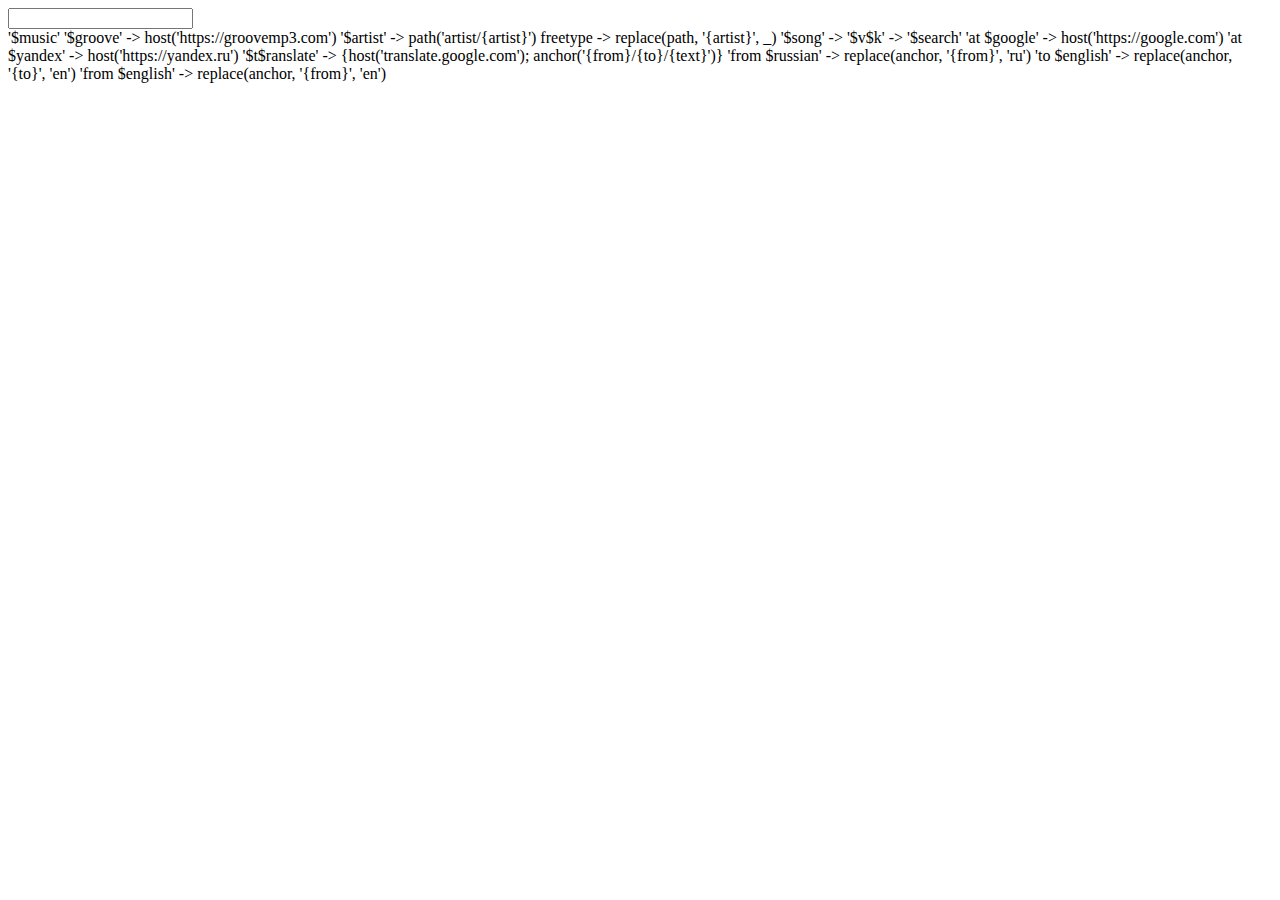
==== qnav.html @ 747ec1f2 "andNode and newWindow" ====
<!doctype html>
<html>
  <head>
    <script   src="https://code.jquery.com/jquery-2.2.4.js"   integrity="sha256-iT6Q9iMJYuQiMWNd9lDyBUStIq/8PuOW33aOqmvFpqI="   crossorigin="anonymous"></script>
    <style type="text/csss">
      body * {
        font-family: monospace;
      }
    </style>
    <script type="text/javascript">


function node(shortcut) { 
  var re = /\$([a-zA-Z\/]{1})/g;
  var keys = shortcut.match(re) || [];
  var prefix = "";
  var note = shortcut;

  for (var i = 0; i < keys.length; i++) {
      var k = keys[i].slice(1, 2);
      prefix += k;
      note = note.replace(keys[i], '<b>' + k + '</b>');
  }

  return {
    children: [],
    modifiers: [],
    prefix: prefix,
    match: function(pattern, position) {    
      return pattern.startsWith(this.prefix, position);
    },    
    child: function(newChild) {
      this.children.push(newChild);
      return this;
    },
    modifier: function(newModifier) {
      this.modifiers.push(newModifier);
      return this;
    },
    traverse: function(pattern, position) {
      var that = this;

      if (pattern.length === position)
        return parseResult();

      var isMatch = this.match(pattern, position);
      if (!isMatch)
        return null;

      if (this.children.length === 0)
        return parseResult(
          that.prefix.length,
          that.modifiers
        );

      for (var i = 0; i < that.children.length; ++i) {
        var result = that.children[i].traverse(pattern, position + that.prefix.length);
        if (result !== null)
          return merge(
            parseResult(that.prefix.length, that.modifiers),
            result
          );
      };

      return null;
    }
  };
}

function parseResult(parsed, modifiers) {
  return {
        parsed: parsed || 0,
        modifiers: modifiers || []
      };
}

// Merges two traversing results
function merge(result1, result2) {
  return {
    parsed: result1.parsed + result2.parsed,
    modifiers: result1.modifiers.concat(result2.modifiers)
  };
}

// Combinator node. Calls orBody node and if it returns result goes to thenBody.
function orNode(orBody, thenBody) {
  return {
    traverse: function(pattern, position) {
      var that = this;

      var orResult = orBody.traverse(pattern, position);
      if (orResult === null)
        return null;

      var thenResult = thenBody.traverse(pattern, position + orResult.parsed);

      if (thenResult === null)
        return null;

      return merge(orResult, thenResult);
    }
  };
}

// Combinator node. Calls andBody node while it returns result or moves towards the pattern
function andNode(andBody, thenBody) {
  return {
    traverse: function(pattern, position) {
      var that = this;
      var andResult = parseResult();
      while (true) {
        result = andBody.traverse(pattern, position + andResult.parsed);
        if (result !== null && result.parsed > 0)
          andResult = merge(andResult, result);
        else
          break;
      }

      var thenResult = thenBody.traverse(pattern, position + andResult.parsed);

      if (thenResult === null)
        return null;

      return merge(andResult, thenResult);
    }
  };
}

function freetype() {
  return {
    children: [],
    modifiers: [],
    match: function(pattern, position) {
      return pattern.substring(position);
    },    
    child: function(newChild) {
      this.children.push(newChild);
      return this;
    },
    modifier: function(newModifier) {
      this.modifiers.push(newModifier);
      return this;
    },
    traverse: function(pattern, position) {
      var that = this;
      var matchText = this.match(pattern, position);

      var newModifiers = that.modifiers.map(function(m) { return function(result) { m(result, matchText); }; });
      
      return parseResult(matchText.length, newModifiers);
    }
  };
}

function set(prop, value) {
  if (value === null)
    return function(obj, value) {
      obj[prop] = value;
    };
  else
    return function(obj) {
      obj[prop] = value;
    };
}

function replace(prop, from, to) {
  if (to === null)
    return function(obj, to) {
      obj[prop] = obj[prop].replace(from, to);
    };
  else
    return function(obj) {
      obj[prop] = obj[prop].replace(from, to);
    }
}

function add(prop, key, value) {
  if (value === null)
    return function(obj, value) {
      obj[prop] = obj[prop] || [];
      obj[prop].push({k: key, v: value});
    };
  else
    return function(obj) {
      obj[prop] = obj[prop] || [];
      obj[prop].push({k: key, v: value});
    }
}

function buildUrl (obj) {
  var url = obj.host;
  if (obj.path)
    url += "/" + obj.path;
  if (obj.params.length)
    url += "?" + obj.params.map(function(x) { return x.k + "=" + x.v; }).join("&");
  if (obj.anchor && obj.anchor.length)
    url += "#" + obj.anchor;

  return url;
}

function emptyUrl() {
  return {
    host: "",
    path: "",
    params : [],
    anchor: [],
    newWindow: false,
    focus: false
  };
}

function toColor(s) {
  var res = 0;
  for (var i = 0; i < s.length; ++i) {
    res ^= s.charCodeAt(i);
  };

  return res % 256;
}

var root = andNode(
node("")
  .child(node("new window and focus $/$/").modifier(set("focus", true)).modifier(set("newWindow", true)))
  .child(node("new window $/").modifier(set("newWindow", true))),
node("")  
  .child(node("$music")
    .child(node("$groove").modifier(set("host", "http://groovemp3.com"))
      .child(node("$artist").modifier(set("path", "artist/{artist}"))
        .child(freetype().modifier(replace("path", "{artist}", null))))
      .child(node("$search").modifier(set("path", "search/{text}"))
        .child(freetype().modifier(replace("path", "{text}", null)))))      
    .child(node("$v$k").modifier(set("host", "https://vk.com")).modifier(set("path", "search")).modifier(add("params", "c%5Bsection%5D", "audio"))
      .child(freetype().modifier(add("params", "q", null)))))
  .child(node("$search")
    .child(node("at $google").modifier(set("host", "http://google.com")).modifier(set("path", "search"))
      .child(freetype().modifier(add("params", "q", null))))
    .child(node("at yande$x").modifier(set("host", "http://yandex.ru")).modifier(set("path", "search"))
      .child(freetype().modifier(add("params", "text", null))))
    .child(node("at $youtube").modifier(set("host", "https://youtube.com")).modifier(set("path", "results"))
      .child(freetype().modifier(add("params", "search_query", null))))
    .child(node("$vk").modifier(set("host", "https://vk.com")).modifier(set("path", "search")).modifier(add("params", "c%5Bsection%5D", "auto"))
      .child(freetype().modifier(add("params", "c%5Bq%5D", null)))))
  .child(node("$t$ranslate").modifier(set("host", "http://translate.google.com")).modifier(set("anchor", "{from}/{to}/{text}"))
    .child(node("from $russian").modifier(replace("anchor", "{from}", "ru"))
      .child(node("to $english").modifier(replace("anchor", "{to}", "en"))
        .child(freetype().modifier(replace("anchor", "{text}", null)))))
    .child(freetype().modifier(replace("anchor", "{from}", "en")).modifier(replace("anchor", "{to}", "ru")).modifier(replace("anchor", "{text}", null))))
);

var qnav = {};

function ontype (pattern) {
  var urlObj = emptyUrl();
  var result = root.traverse(pattern, 0);

  if (result !== null) {
    result.modifiers.forEach(function(m) {
      m(urlObj);
    });

    var url = buildUrl(urlObj);
    qnav.url = url;
    qnav.urlObj = urlObj;
    $("#qnav-url").text(url);
  } else {
    $("#qnav-url").text("");
  };
 
}

$(function() {
  $('#qnav-input').keypress(function (e) {
     if (e.which === 13 && qnav.url) {
        if (qnav.urlObj.newWindow) {
            var win = window.open(qnav.url, '_blank');
            if (qnav.urlObj.focus)
              win.focus();
        } else {
            document.location.href = qnav.url;
        }

        //window.location.href = qnav.url;
    };
  });
  $("#qnav-input").focus();
});
    </script>
  </head>
  <body>
  <input id="qnav-input" type="text" oninput="ontype(this.value)" />
  <div id="qnav-url"></div>
    <div>
'$music'
  '$groove' -> host('https://groovemp3.com')
    '$artist' -> path('artist/{artist}')
      freetype -> replace(path, '{artist}', _)
    '$song' ->
  '$v$k' -> 

'$search'
  'at $google' -> host('https://google.com') 
  'at $yandex' -> host('https://yandex.ru')
'$t$ranslate' -> {host('translate.google.com'); anchor('{from}/{to}/{text}')}
  'from $russian' -> replace(anchor, '{from}', 'ru')
    'to $english' -> replace(anchor, '{to}', 'en')

  'from $english' -> replace(anchor, '{from}', 'en')
    </div>
  </body>
</html>
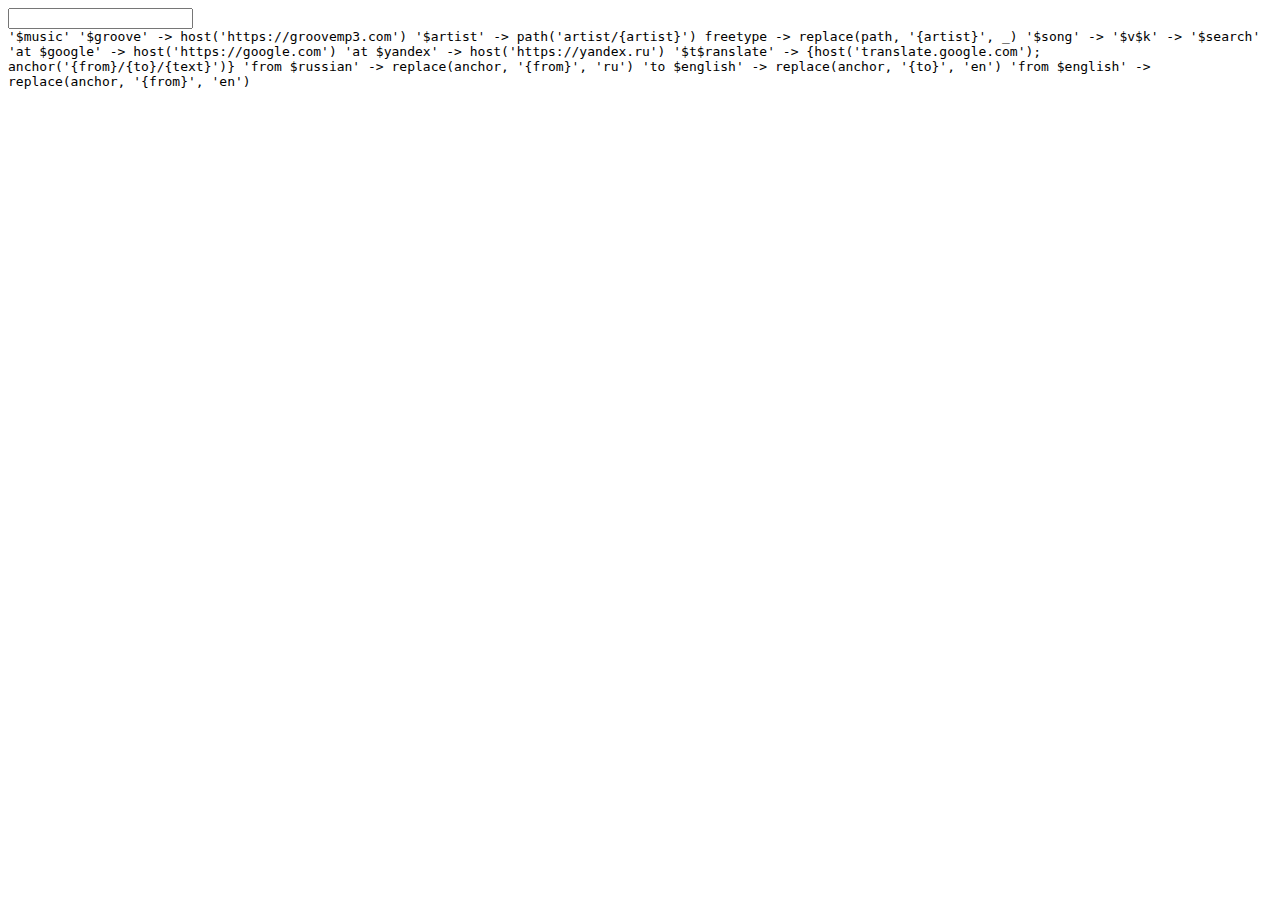
==== commit e21b6618: "styles and some traverse adjusting" ====
--- a/qnav.html
+++ b/qnav.html
@@ -2,16 +2,50 @@
 <html>
   <head>
     <script   src="https://code.jquery.com/jquery-2.2.4.js"   integrity="sha256-iT6Q9iMJYuQiMWNd9lDyBUStIq/8PuOW33aOqmvFpqI="   crossorigin="anonymous"></script>
-    <style type="text/csss">
-      body * {
+    <style type="text/css">
+      body {
         font-family: monospace;
+      }
+
+      .node-passed {
+        padding: 8px;
+        border-radius: 8px;
+      }
+
+      .node-possible {
+        border-style: solid;
+        padding: 8px;
+        border-radius: 8px;
+      }
+
+      .node-possible .key {
+        background-color: white;
+        padding: 2px 6px;
+        margin: 2px;
+        border-radius: 3px;
+        font-weight: bold;
+      }
+
+      .node-passed .key {
+        color: white;
+        background-color: black;
+        padding: 2px 6px;
+        margin: 2px;
+        border-radius: 3px;
+        font-weight: bold;
       }
     </style>
     <script type="text/javascript">
 
+function addElement(elem, depth) {
+  return function(urlObj) {
+    urlObj.elements[depth] = urlObj.elements[depth] || [];
+    urlObj.elements[depth].push(elem);
+  }
+}
 
 function node(shortcut) { 
-  var re = /\$([a-zA-Z\/]{1})/g;
+  var re = /\$([a-zA-Z0-9\/]{1})/g;
   var keys = shortcut.match(re) || [];
   var prefix = "";
   var note = shortcut;
@@ -19,13 +53,15 @@
   for (var i = 0; i < keys.length; i++) {
       var k = keys[i].slice(1, 2);
       prefix += k;
-      note = note.replace(keys[i], '<b>' + k + '</b>');
+      note = note.replace(keys[i], '<span class="key">' + k + '</span>');
   }
 
   return {
     children: [],
     modifiers: [],
     prefix: prefix,
+    possibleElem: $('<span style="border-color: ' + toColor(shortcut) + '" class="node-possible">' + note + '</span>'),
+    passedElem: $('<span style="background-color: ' + toColor(shortcut) + '"  class="node-passed">' + note + '</span>'),
     match: function(pattern, position) {    
       return pattern.startsWith(this.prefix, position);
     },    
@@ -37,11 +73,11 @@
       this.modifiers.push(newModifier);
       return this;
     },
-    traverse: function(pattern, position) {
+    traverse: function(pattern, position, depth) {
       var that = this;
 
-      if (pattern.length === position)
-        return parseResult();
+      if (pattern.length < position)
+        return parseResult(0, [addElement(that.possibleElem, depth)]);      
 
       var isMatch = this.match(pattern, position);
       if (!isMatch)
@@ -50,14 +86,25 @@
       if (this.children.length === 0)
         return parseResult(
           that.prefix.length,
-          that.modifiers
+          that.modifiers.concat([addElement(that.passedElem, depth)])
         );
 
+      if (pattern.length === that.prefix.length + position) {
+        for (var i = 0; i < that.children.length; ++i) {
+          that.children[i].traverse(pattern, position + that.prefix.length + 1, depth );
+        }
+
+        return parseResult(
+          that.prefix.length,
+          that.modifiers.concat([addElement(that.passedElem, depth)])
+        );
+      }
+
       for (var i = 0; i < that.children.length; ++i) {
-        var result = that.children[i].traverse(pattern, position + that.prefix.length);
+        var result = that.children[i].traverse(pattern, position + that.prefix.length, depth + that.prefix.length > 0 ? 1 : 0);
         if (result !== null)
           return merge(
-            parseResult(that.prefix.length, that.modifiers),
+            parseResult(that.prefix.length, that.modifiers.concat([addElement(that.passedElem, depth)])),
             result
           );
       };
@@ -85,14 +132,14 @@
 // Combinator node. Calls orBody node and if it returns result goes to thenBody.
 function orNode(orBody, thenBody) {
   return {
-    traverse: function(pattern, position) {
+    traverse: function(pattern, position, depth) {
       var that = this;
 
-      var orResult = orBody.traverse(pattern, position);
+      var orResult = orBody.traverse(pattern, position, depth);
       if (orResult === null)
         return null;
 
-      var thenResult = thenBody.traverse(pattern, position + orResult.parsed);
+      var thenResult = thenBody.traverse(pattern, position + orResult.parsed, depth + 1);
 
       if (thenResult === null)
         return null;
@@ -102,21 +149,21 @@
   };
 }
 
-// Combinator node. Calls andBody node while it returns result or moves towards the pattern
+// Combinator node. Calls andBody node while it returns result or moves towards the pattern and then goes to thenBody
 function andNode(andBody, thenBody) {
   return {
-    traverse: function(pattern, position) {
+    traverse: function(pattern, position, depth) {
       var that = this;
       var andResult = parseResult();
       while (true) {
-        result = andBody.traverse(pattern, position + andResult.parsed);
+        result = andBody.traverse(pattern, position + andResult.parsed, depth);
         if (result !== null && result.parsed > 0)
           andResult = merge(andResult, result);
         else
           break;
       }
 
-      var thenResult = thenBody.traverse(pattern, position + andResult.parsed);
+      var thenResult = thenBody.traverse(pattern, position + andResult.parsed, depth + 1);
 
       if (thenResult === null)
         return null;
@@ -141,7 +188,7 @@
       this.modifiers.push(newModifier);
       return this;
     },
-    traverse: function(pattern, position) {
+    traverse: function(pattern, position, depth) {
       var that = this;
       var matchText = this.match(pattern, position);
 
@@ -206,7 +253,7 @@
     params : [],
     anchor: [],
     newWindow: false,
-    focus: false
+    elements: {}
   };
 }
 
@@ -216,13 +263,12 @@
     res ^= s.charCodeAt(i);
   };
 
-  return res % 256;
+  return "hsla(" + res % 256 + ", 58%, 70%, 1)";
 }
 
 var root = andNode(
 node("")
-  .child(node("new window and focus $/$/").modifier(set("focus", true)).modifier(set("newWindow", true)))
-  .child(node("new window $/").modifier(set("newWindow", true))),
+  .child(node("new window and focus $/").modifier(set("newWindow", true))),
 node("")  
   .child(node("$music")
     .child(node("$groove").modifier(set("host", "http://groovemp3.com"))
@@ -250,9 +296,9 @@
 
 var qnav = {};
 
-function ontype (pattern) {
+function ontype(pattern) {
   var urlObj = emptyUrl();
-  var result = root.traverse(pattern, 0);
+  var result = root.traverse(pattern, 0, 0);
 
   if (result !== null) {
     result.modifiers.forEach(function(m) {
@@ -263,10 +309,25 @@
     qnav.url = url;
     qnav.urlObj = urlObj;
     $("#qnav-url").text(url);
+
+    renderElemTree(urlObj.elements);
   } else {
     $("#qnav-url").text("");
   };
  
+}
+
+function renderElemTree(elementsObj) {
+  $("#tree").text("");
+  var i = 1;
+  var rowElements;
+  while(rowElements = elementsObj[i++]) {
+    var row = $("<div></div>");
+    for (var j = 0; j < rowElements.length; j++) {
+      row.append(rowElements[j]);
+    };
+    $("#tree").append(row);
+  }
 }
 
 $(function() {
@@ -290,7 +351,7 @@
   <body>
   <input id="qnav-input" type="text" oninput="ontype(this.value)" />
   <div id="qnav-url"></div>
-    <div>
+    <div id="defs">
 '$music'
   '$groove' -> host('https://groovemp3.com')
     '$artist' -> path('artist/{artist}')
@@ -307,5 +368,6 @@
 
   'from $english' -> replace(anchor, '{from}', 'en')
     </div>
+    <div id="tree"></div>
   </body>
 </html>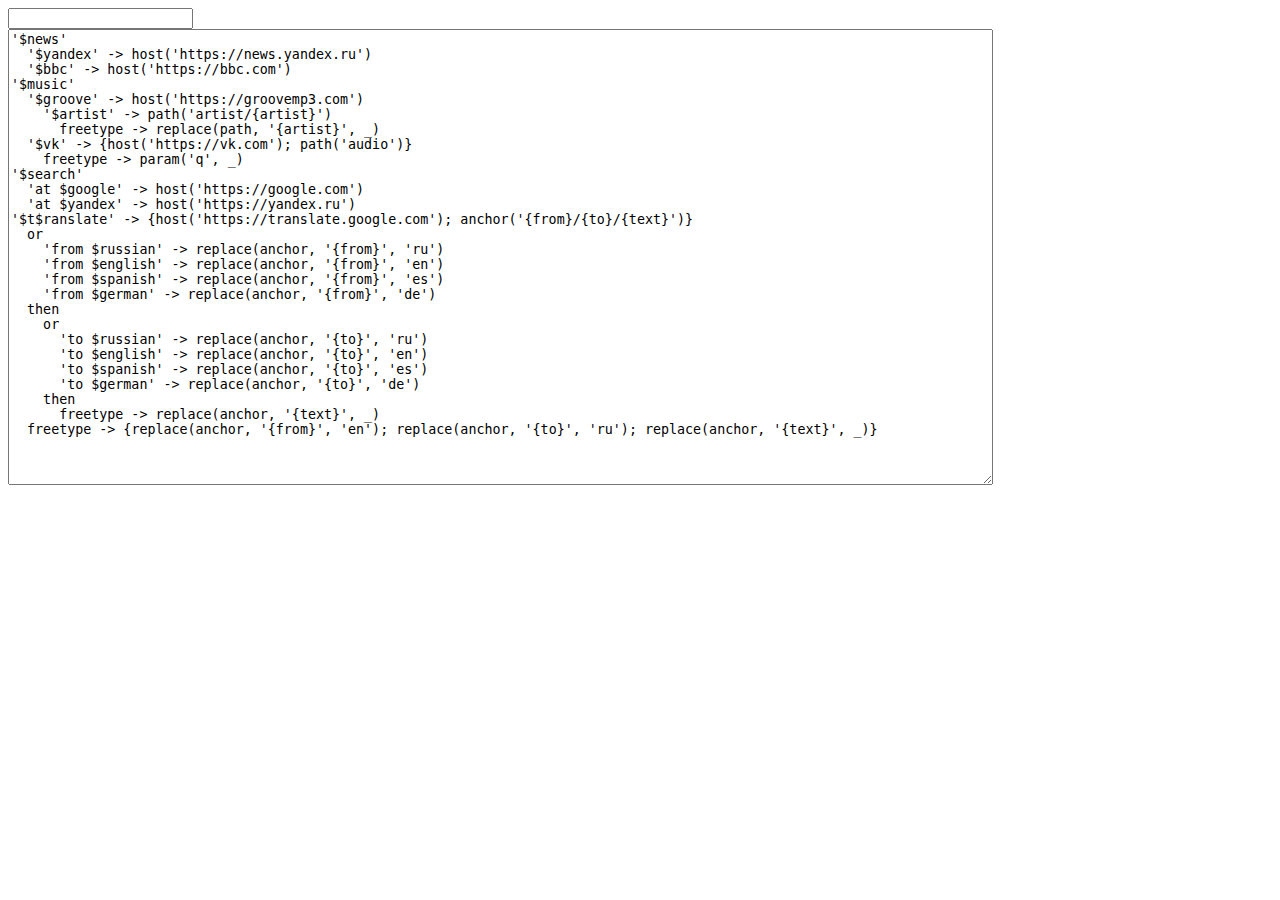
==== commit 3c8b32fd: "parser wip; works for some correct sources" ====
--- a/qnav.html
+++ b/qnav.html
@@ -1,7 +1,7 @@
 <!doctype html>
 <html>
   <head>
-    <script   src="https://code.jquery.com/jquery-2.2.4.js"   integrity="sha256-iT6Q9iMJYuQiMWNd9lDyBUStIq/8PuOW33aOqmvFpqI="   crossorigin="anonymous"></script>
+    <script src="jquery.js"></script>
     <style type="text/css">
       body {
         font-family: monospace;
@@ -9,17 +9,19 @@
 
       .node-passed {
         padding: 8px;
+        margin:2px;
         border-radius: 8px;
       }
 
       .node-possible {
         border-style: solid;
         padding: 8px;
+        margin:2px;
         border-radius: 8px;
       }
 
       .node-possible .key {
-        background-color: white;
+        background-color: gray;
         padding: 2px 6px;
         margin: 2px;
         border-radius: 3px;
@@ -37,6 +39,7 @@
     </style>
     <script type="text/javascript">
 
+// returns modifier which adds element at the passed depth
 function addElement(elem, depth) {
   return function(urlObj) {
     urlObj.elements[depth] = urlObj.elements[depth] || [];
@@ -44,6 +47,7 @@
   }
 }
 
+// makes standard node from shortcut passed
 function node(shortcut) { 
   var re = /\$([a-zA-Z0-9\/]{1})/g;
   var keys = shortcut.match(re) || [];
@@ -76,8 +80,9 @@
     traverse: function(pattern, position, depth) {
       var that = this;
 
-      if (pattern.length < position)
+      if (pattern.length < position && prefix.length > 0) {
         return parseResult(0, [addElement(that.possibleElem, depth)]);      
+      }
 
       var isMatch = this.match(pattern, position);
       if (!isMatch)
@@ -89,15 +94,17 @@
           that.modifiers.concat([addElement(that.passedElem, depth)])
         );
 
-      if (pattern.length === that.prefix.length + position) {
+      if (pattern.length <= that.prefix.length + position) {
+        var possibleResults = parseResult();
         for (var i = 0; i < that.children.length; ++i) {
-          that.children[i].traverse(pattern, position + that.prefix.length + 1, depth );
+          possibleResults = merge(possibleResults, that.children[i].traverse(pattern, position + that.prefix.length + 1, depth + 1));
         }
 
-        return parseResult(
-          that.prefix.length,
-          that.modifiers.concat([addElement(that.passedElem, depth)])
-        );
+        return merge(parseResult(
+            that.prefix.length,
+            that.modifiers.concat([addElement(that.passedElem, depth)])
+          ),
+        possibleResults);
       }
 
       for (var i = 0; i < that.children.length; ++i) {
@@ -114,6 +121,7 @@
   };
 }
 
+// returns parsing result
 function parseResult(parsed, modifiers) {
   return {
         parsed: parsed || 0,
@@ -134,6 +142,10 @@
   return {
     traverse: function(pattern, position, depth) {
       var that = this;
+
+      if (pattern.length <= position) {
+        return orBody.traverse(pattern, position + 1, depth);
+      }
 
       var orResult = orBody.traverse(pattern, position, depth);
       if (orResult === null)
@@ -173,6 +185,7 @@
   };
 }
 
+// makes freetype node which captures all the input from position to the end of string
 function freetype() {
   return {
     children: [],
@@ -192,13 +205,17 @@
       var that = this;
       var matchText = this.match(pattern, position);
 
-      var newModifiers = that.modifiers.map(function(m) { return function(result) { m(result, matchText); }; });
+      var mods = that.modifiers.map(function(m) { return function(result) { m(result, matchText); }; });
       
-      return parseResult(matchText.length, newModifiers);
-    }
-  };
-}
-
+      var freetypeElement = $('<span style="background-color: ' + toColor("freetype") + '" class="node-passed">'+ matchText +'</span>');
+      var mods = mods.concat(addElement(freetypeElement, depth));
+
+      return parseResult(matchText.length, mods);
+    }
+  };
+}
+
+// Makes modifier which sets the value for property. If value is not here, it should be passed on calling (required by freetype node)
 function set(prop, value) {
   if (value === null)
     return function(obj, value) {
@@ -210,6 +227,7 @@
     };
 }
 
+// Makes modifier which replaces substring in property
 function replace(prop, from, to) {
   if (to === null)
     return function(obj, to) {
@@ -221,6 +239,7 @@
     }
 }
 
+// Makes modifier to add new element to the property of array type
 function add(prop, key, value) {
   if (value === null)
     return function(obj, value) {
@@ -234,7 +253,7 @@
     }
 }
 
-function buildUrl (obj) {
+function buildUrl(obj) {
   var url = obj.host;
   if (obj.path)
     url += "/" + obj.path;
@@ -251,7 +270,7 @@
     host: "",
     path: "",
     params : [],
-    anchor: [],
+    anchor: "",
     newWindow: false,
     elements: {}
   };
@@ -265,34 +284,6 @@
 
   return "hsla(" + res % 256 + ", 58%, 70%, 1)";
 }
-
-var root = andNode(
-node("")
-  .child(node("new window and focus $/").modifier(set("newWindow", true))),
-node("")  
-  .child(node("$music")
-    .child(node("$groove").modifier(set("host", "http://groovemp3.com"))
-      .child(node("$artist").modifier(set("path", "artist/{artist}"))
-        .child(freetype().modifier(replace("path", "{artist}", null))))
-      .child(node("$search").modifier(set("path", "search/{text}"))
-        .child(freetype().modifier(replace("path", "{text}", null)))))      
-    .child(node("$v$k").modifier(set("host", "https://vk.com")).modifier(set("path", "search")).modifier(add("params", "c%5Bsection%5D", "audio"))
-      .child(freetype().modifier(add("params", "q", null)))))
-  .child(node("$search")
-    .child(node("at $google").modifier(set("host", "http://google.com")).modifier(set("path", "search"))
-      .child(freetype().modifier(add("params", "q", null))))
-    .child(node("at yande$x").modifier(set("host", "http://yandex.ru")).modifier(set("path", "search"))
-      .child(freetype().modifier(add("params", "text", null))))
-    .child(node("at $youtube").modifier(set("host", "https://youtube.com")).modifier(set("path", "results"))
-      .child(freetype().modifier(add("params", "search_query", null))))
-    .child(node("$vk").modifier(set("host", "https://vk.com")).modifier(set("path", "search")).modifier(add("params", "c%5Bsection%5D", "auto"))
-      .child(freetype().modifier(add("params", "c%5Bq%5D", null)))))
-  .child(node("$t$ranslate").modifier(set("host", "http://translate.google.com")).modifier(set("anchor", "{from}/{to}/{text}"))
-    .child(node("from $russian").modifier(replace("anchor", "{from}", "ru"))
-      .child(node("to $english").modifier(replace("anchor", "{to}", "en"))
-        .child(freetype().modifier(replace("anchor", "{text}", null)))))
-    .child(freetype().modifier(replace("anchor", "{from}", "en")).modifier(replace("anchor", "{to}", "ru")).modifier(replace("anchor", "{text}", null))))
-);
 
 var qnav = {};
 
@@ -322,7 +313,7 @@
   var i = 1;
   var rowElements;
   while(rowElements = elementsObj[i++]) {
-    var row = $("<div></div>");
+    var row = $('<div class="treeLevel"></div>');
     for (var j = 0; j < rowElements.length; j++) {
       row.append(rowElements[j]);
     };
@@ -345,29 +336,460 @@
     };
   });
   $("#qnav-input").focus();
+  parse();  
+  ontype("");
+  parserState.source = $('#script').val();
+  parserState.position = 0;
+  //parse();
 });
-    </script>
+
+function parse() {
+  parserState.position = 0;
+  parserState.source = $('#script').val();
+
+  var rootNode = node("");
+  var newNode = parseNode(true);
+  rootNode.child(newNode);
+  while (newNode = parseNode())
+    rootNode.child(newNode);
+
+  root = rootNode;
+
+  //var token;
+  //while (token = getToken()) {
+  //  console.log(token.type + ' ' + token.value);
+  //}
+}
+
+var STRING = 0,
+  ARROW = 1,
+  OPEN_PAREN = 2,
+  CLOSE_PAREN = 3,
+  OPEN_BRACE = 4,
+  CLOSE_BRACE = 5,
+  ID = 6,
+  TAB = 7,
+  UNDERSCORE = 8,
+  SEMICOLON = 9,
+  COMMA = 10;
+
+function parseNode(start) {  
+  var startPosition = getPosition();  
+  var currentTab = start ? 0 : tab();
+
+  var str = string();
+
+  if (str) {
+    backtrackTo(startPosition);
+    return standard(start);
+  }
+
+  var identifier = id();
+
+  if (identifier === 'freetype') {
+    backtrackTo(startPosition);
+    return parseFreeTypeNode(start);
+  } else if (identifier === 'or') {
+    backtrackTo(startPosition);    
+    return parseOrNode(start);
+  } else if (identifier === 'and') {
+    backtrackTo(startPosition);    
+    return parseAndNode(start);
+  }
+
+  return null;
+}
+
+function standard(start) {
+  var currentTab = start ? 0 : tab();
+
+  var shortcut = string();
+
+  if (!shortcut)
+    return null;
+
+  var isArrow = arrow();
+
+  var modifiers;
+  if (isArrow) {
+    modifiers = mods();
+  } else {
+    modifiers = [];
+  }
+
+  var preTabPosition = getPosition();
+  var nextTab = tab();
+  backtrackTo(preTabPosition);
+
+  var newNode = node(shortcut);
+
+  for (var i = 0; i < modifiers.length; i++) {
+    newNode.modifier(modifiers[i]);
+  };
+
+  while (nextTab - currentTab === 2) {
+    newNode.child(parseNode());
+    var preTabPosition = getPosition();
+    var nextTab = tab();
+    backtrackTo(preTabPosition);
+  };
+
+  return newNode;
+}
+
+function parseFreeTypeNode(start) {
+  var currentTab = start ? 0 : tab();
+
+  var identifier = id();
+
+  if (identifier !== 'freetype')
+    return null;
+
+  var isArrow = arrow();
+
+  var modifiers;
+  if (isArrow) {
+    modifiers = mods();
+  } else {
+    modifiers = [];
+  }
+
+  var newNode = freetype();
+
+  for (var i = 0; i < modifiers.length; i++) {
+    newNode.modifier(modifiers[i]);
+  };
+
+  var preTabPosition = getPosition();
+  var nextTab = tab();
+  backtrackTo(preTabPosition);
+
+  while (nextTab - currentTab === 2) {
+    newNode.child(parseNode());
+    var preTabPosition = getPosition();
+    var nextTab = tab();
+    backtrackTo(preTabPosition);
+  };
+
+  return newNode;
+}
+
+function parseOrNode(start) {
+  var currentTab = start ? 0 : tab();
+
+  var orId = id();
+
+  if (orId !== 'or')
+    return null;
+
+  var orChild = node('');
+
+  var preTabPosition = getPosition();
+  var nextTab = tab();
+  backtrackTo(preTabPosition);
+
+  while (nextTab - currentTab === 2) {
+    orChild.child(parseNode());
+    var preTabPosition = getPosition();
+    var nextTab = tab();
+    backtrackTo(preTabPosition);
+  };
+
+  var thenTab = tab();
+  var thenId = id();
+
+  if (thenId !== 'then')
+    return null;
+
+  var thenChild = node('');
+
+  preTabPosition = getPosition();
+  nextTab = tab();
+  backtrackTo(preTabPosition);
+
+  while (nextTab - currentTab === 2) {
+    thenChild.child(parseNode());
+    var preTabPosition = getPosition();
+    var nextTab = tab();
+    backtrackTo(preTabPosition);
+  };
+
+  return orNode(orChild, thenChild);
+}
+
+function parseAndNode(start) {
+  var currentTab = start ? 0 : tab();
+
+  var andId = id();
+
+  if (andId !== 'and')
+    return null;
+
+  var andChild = node('');
+
+  var preTabPosition = getPosition();
+  var nextTab = tab();
+  backtrackTo(preTabPosition);
+
+  while (nextTab - currentTab === 2) {
+    andChild.child(parseNode());
+    var preTabPosition = getPosition();
+    var nextTab = tab();
+    backtrackTo(preTabPosition);
+  };
+
+  var thenTab = tab();
+  var thenId = id();
+
+  if (thenId !== 'then')
+    return null;
+
+  var thenChild = node('');
+
+  preTabPosition = getPosition();
+  nextTab = tab();
+  backtrackTo(preTabPosition);
+
+  while (nextTab - currentTab === 2) {
+    thenChild.child(parseNode());
+    var preTabPosition = getPosition();
+    var nextTab = tab();
+    backtrackTo(preTabPosition);
+  };
+
+  return andNode(andChild, thenChild);
+}
+
+function mods() {
+  var isBrace = openBrace();
+
+  var newModifiers = [];
+
+  if (isBrace) {
+    while (true) {
+      var newMod = modifier();
+      if (!newMod) {
+        closeBrace();
+        return newModifiers;
+      } else {        
+        newModifiers.push(newMod);
+        semicolon();
+      }
+    }
+  } else {
+    return [modifier()];
+  }
+}
+
+function modifier() {
+  var identifier = id();
+  if (identifier === null) 
+    return null;
+
+  switch (identifier) {
+    case 'host':
+      openParen();
+      var str = string();
+      closeParen();
+      return set('host', str);
+
+    case 'path':
+      openParen();
+      var str = string();
+      closeParen();
+      return set('path', str);
+
+    case 'anchor':
+      openParen();
+      var str = string();
+      closeParen();
+      return set('anchor', str);
+
+    case 'param':
+      openParen();
+      var prop = string();
+      comma();
+      var value = string();
+      if (!value && underscore()) {
+        value = null;
+      };
+      closeParen();
+      return add('params', prop, value);
+
+    case 'replace':
+      openParen();
+      var prop = id();
+      comma();
+      var fromStr = string();
+      comma();
+      var toStr = string();
+      if (!toStr && underscore())
+        var toStr = null;
+      closeParen();
+      return replace(prop, fromStr, toStr);
+  }
+
+  return null;
+}
+
+var comma = makeBool(COMMA);
+var openParen = makeBool(OPEN_PAREN);
+var closeParen = makeBool(CLOSE_PAREN);
+var id = makeValue(ID);
+var openBrace = makeBool(OPEN_BRACE);
+var closeBrace = makeBool(CLOSE_BRACE);
+var string = makeValue(STRING);
+var arrow = makeBool(ARROW);
+var tab = makeValue(TAB);
+var underscore = makeBool(UNDERSCORE);
+var semicolon = makeBool(SEMICOLON);
+
+function makeBool(type) {
+  return function() {
+    var startPosition = getPosition();
+    var token = getToken();
+
+    if (token.type !== type) {
+      backtrackTo(startPosition);
+      return false;
+    } else {
+      return true;
+    }
+  }
+}
+
+function makeValue(type) {
+  return function() {
+    var startPosition = getPosition();
+    var token = getToken();
+
+    if (token === null || token.type !== type) {
+      backtrackTo(startPosition);
+      return null;
+    } else {
+      return token.value;
+    }
+  }
+}
+
+var parserState = {};
+
+function getNextChar() {
+  return parserState.source[parserState.position++];
+}
+
+function backtrack(n) {
+  parserState.position = parserState.position - n;
+}
+
+function backtrackTo(n) {
+  parserState.position = n;
+}
+
+function getPosition() {
+  return parserState.position;
+}
+
+function getToken() {
+  var ch;
+  do {
+    ch = getNextChar();
+  } while (ch === ' ' || ch === '\t');
+
+  switch (ch) {
+    case '\'':
+      var str = '';
+      while ((ch = getNextChar()) !== '\'') {
+        str += ch;
+      }
+      return { type: STRING, value: str };
+
+    case '\n':
+      var tabCount = 0;
+
+      ch = getNextChar();
+
+      while (ch === ' ') {
+        ++tabCount;
+        ch = getNextChar();
+      }
+      backtrack(1);
+      return { type: TAB, value: tabCount };
+    case '-':
+      if (getNextChar() === '>')
+        return { type: ARROW };
+      else
+        return null;
+      break;
+
+    case '(':
+      return { type: OPEN_PAREN };
+    case ')':
+      return { type: CLOSE_PAREN };
+    case '{':
+      return { type: OPEN_BRACE };
+    case '}':
+      return { type: CLOSE_BRACE };
+    case '_':
+      return { type: UNDERSCORE };
+    case ';':
+      return { type: SEMICOLON };
+    case ',':
+      return { type: COMMA };    
+  }
+
+  if (ch >= 'A' && ch <= 'Z' || ch >= 'a' && ch <= 'z') {
+    var id = '';
+    do {
+      id += ch;
+      ch = getNextChar();
+    } while (ch >= 'A' && ch <= 'Z' || ch >= 'a' && ch <= 'z');
+
+    backtrack(1);
+    return { type: ID, value: id };
+  }
+
+  return null;
+
+}
+
+</script>
   </head>
   <body>
   <input id="qnav-input" type="text" oninput="ontype(this.value)" />
   <div id="qnav-url"></div>
     <div id="defs">
+      <textarea id="script" cols="120" rows="30">
+'$news'
+  '$yandex' -> host('https://news.yandex.ru')
+  '$bbc' -> host('https://bbc.com')
 '$music'
   '$groove' -> host('https://groovemp3.com')
     '$artist' -> path('artist/{artist}')
       freetype -> replace(path, '{artist}', _)
-    '$song' ->
-  '$v$k' -> 
-
+  '$vk' -> {host('https://vk.com'); path('audio')}
+    freetype -> param('q', _)
 '$search'
   'at $google' -> host('https://google.com') 
   'at $yandex' -> host('https://yandex.ru')
-'$t$ranslate' -> {host('translate.google.com'); anchor('{from}/{to}/{text}')}
-  'from $russian' -> replace(anchor, '{from}', 'ru')
-    'to $english' -> replace(anchor, '{to}', 'en')
-
-  'from $english' -> replace(anchor, '{from}', 'en')
+'$t$ranslate' -> {host('https://translate.google.com'); anchor('{from}/{to}/{text}')}
+  or
+    'from $russian' -> replace(anchor, '{from}', 'ru')
+    'from $english' -> replace(anchor, '{from}', 'en')
+    'from $spanish' -> replace(anchor, '{from}', 'es')
+    'from $german' -> replace(anchor, '{from}', 'de')
+  then
+    or
+      'to $russian' -> replace(anchor, '{to}', 'ru')
+      'to $english' -> replace(anchor, '{to}', 'en')
+      'to $spanish' -> replace(anchor, '{to}', 'es')
+      'to $german' -> replace(anchor, '{to}', 'de')
+    then
+      freetype -> replace(anchor, '{text}', _)
+  freetype -> {replace(anchor, '{from}', 'en'); replace(anchor, '{to}', 'ru'); replace(anchor, '{text}', _)}
+      </textarea>
+
     </div>
     <div id="tree"></div>
   </body>
-</html>+</html>
